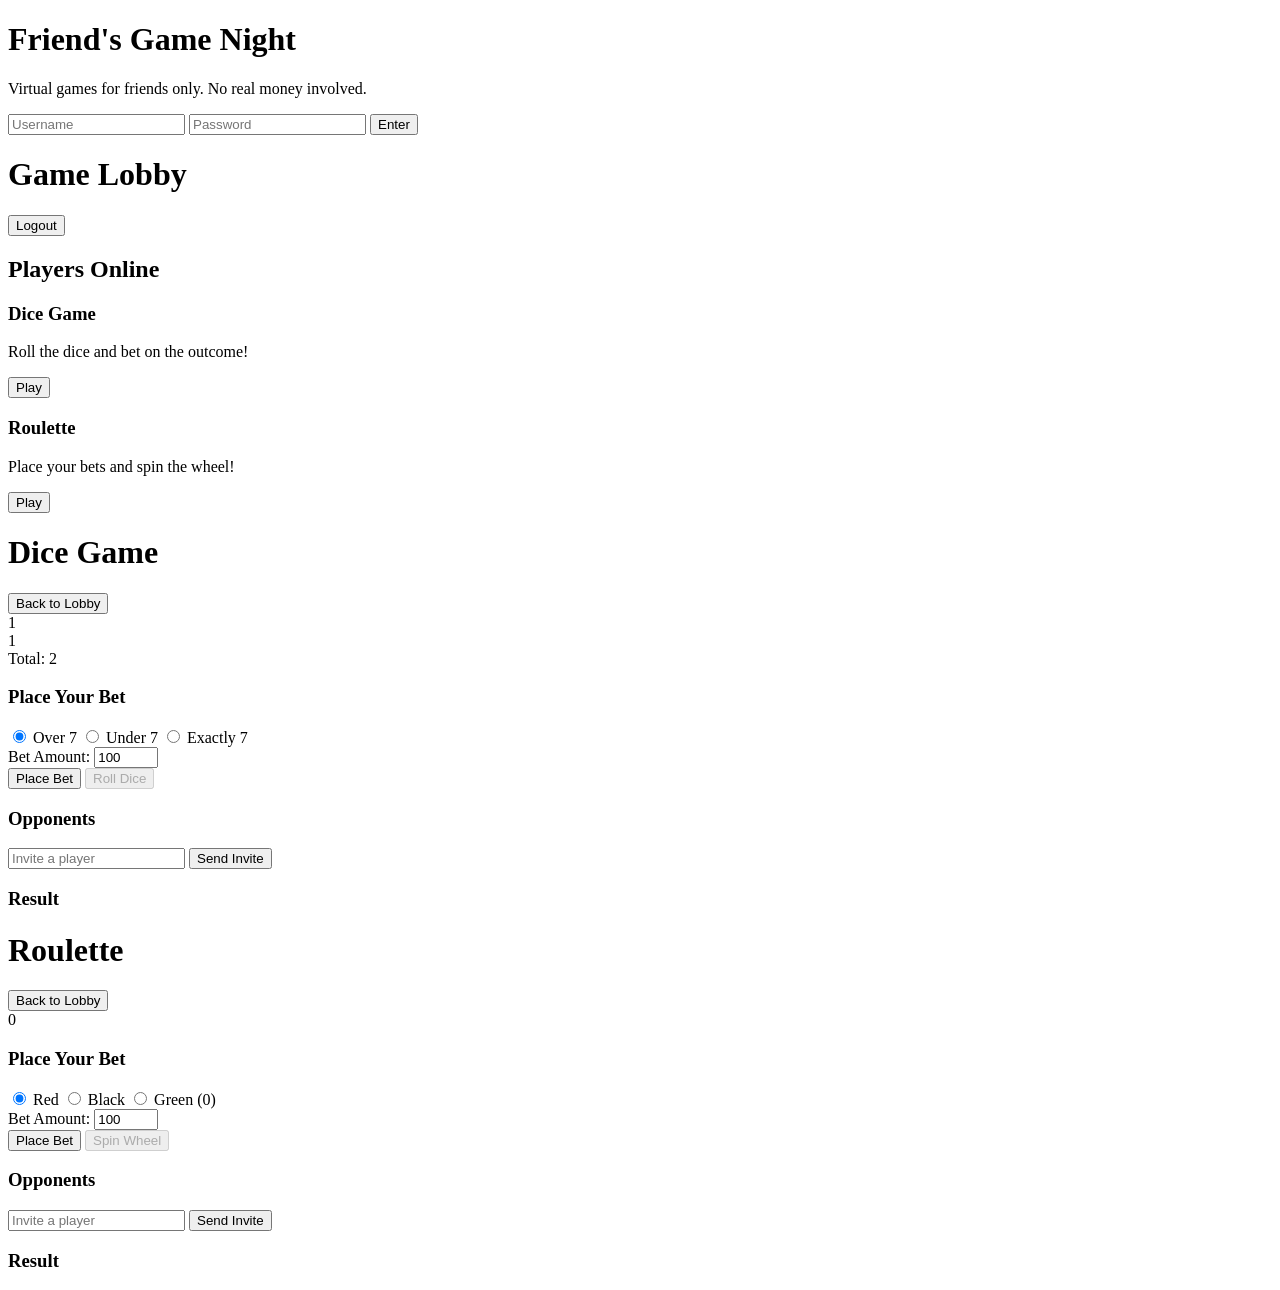
==== index.html @ ed7040b7 "Rename index-html.html to index.html" ====
<!DOCTYPE html>
<html lang="en">
<head>
    <meta charset="UTF-8">
    <meta name="viewport" content="width=device-width, initial-scale=1.0">
    <title>Friend's Game Night</title>
    <link rel="stylesheet" href="styles.css">
</head>
<body>
    <div class="container" id="login-container">
        <h1>Friend's Game Night</h1>
        <p>Virtual games for friends only. No real money involved.</p>
        <div class="login-form">
            <input type="text" id="username" placeholder="Username" required>
            <input type="password" id="password" placeholder="Password" required>
            <button id="login-btn">Enter</button>
            <p id="login-error" class="error-msg"></p>
        </div>
    </div>

    <div class="container hidden" id="lobby-container">
        <div class="header">
            <h1>Game Lobby</h1>
            <div class="user-info">
                <span id="user-name"></span>
                <span id="user-balance"></span>
                <button id="logout-btn">Logout</button>
            </div>
        </div>
        
        <div class="players-list">
            <h2>Players Online</h2>
            <ul id="players"></ul>
        </div>

        <div class="games-grid">
            <div class="game-card" id="dice-game">
                <h3>Dice Game</h3>
                <p>Roll the dice and bet on the outcome!</p>
                <button class="play-btn" data-game="dice">Play</button>
            </div>
            <div class="game-card" id="roulette-game">
                <h3>Roulette</h3>
                <p>Place your bets and spin the wheel!</p>
                <button class="play-btn" data-game="roulette">Play</button>
            </div>
        </div>
    </div>

    <div class="container hidden" id="dice-container">
        <div class="header">
            <h1>Dice Game</h1>
            <div class="user-info">
                <span id="dice-user-name"></span>
                <span id="dice-user-balance"></span>
                <button class="back-btn">Back to Lobby</button>
            </div>
        </div>
        
        <div class="game-area">
            <div class="dice-area">
                <div class="dice" id="dice1">1</div>
                <div class="dice" id="dice2">1</div>
                <div id="dice-total">Total: 2</div>
            </div>
            
            <div class="bet-options">
                <h3>Place Your Bet</h3>
                <div class="bet-type">
                    <label>
                        <input type="radio" name="bet-type" value="over7" checked> Over 7
                    </label>
                    <label>
                        <input type="radio" name="bet-type" value="under7"> Under 7
                    </label>
                    <label>
                        <input type="radio" name="bet-type" value="exactly7"> Exactly 7
                    </label>
                </div>
                
                <div class="bet-amount">
                    <label for="dice-bet-amount">Bet Amount:</label>
                    <input type="number" id="dice-bet-amount" min="10" max="1000" value="100">
                </div>
                
                <button id="place-dice-bet-btn">Place Bet</button>
                <button id="roll-dice-btn" disabled>Roll Dice</button>
            </div>
            
            <div class="opponents">
                <h3>Opponents</h3>
                <ul id="dice-opponents"></ul>
                <input type="text" id="invite-player" placeholder="Invite a player">
                <button id="send-invite-btn">Send Invite</button>
            </div>
            
            <div id="dice-result" class="result-area hidden">
                <h3>Result</h3>
                <p id="dice-result-text"></p>
            </div>
        </div>
    </div>

    <div class="container hidden" id="roulette-container">
        <div class="header">
            <h1>Roulette</h1>
            <div class="user-info">
                <span id="roulette-user-name"></span>
                <span id="roulette-user-balance"></span>
                <button class="back-btn">Back to Lobby</button>
            </div>
        </div>
        
        <div class="game-area">
            <div class="roulette-wheel">
                <div class="wheel" id="wheel">
                    <div class="wheel-inner">
                        <div class="wheel-center"></div>
                    </div>
                </div>
                <div id="ball"></div>
                <div id="result-number">0</div>
            </div>
            
            <div class="bet-options">
                <h3>Place Your Bet</h3>
                <div class="bet-type">
                    <label>
                        <input type="radio" name="roulette-bet-type" value="red" checked> Red
                    </label>
                    <label>
                        <input type="radio" name="roulette-bet-type" value="black"> Black
                    </label>
                    <label>
                        <input type="radio" name="roulette-bet-type" value="green"> Green (0)
                    </label>
                </div>
                
                <div class="bet-amount">
                    <label for="roulette-bet-amount">Bet Amount:</label>
                    <input type="number" id="roulette-bet-amount" min="10" max="1000" value="100">
                </div>
                
                <button id="place-roulette-bet-btn">Place Bet</button>
                <button id="spin-wheel-btn" disabled>Spin Wheel</button>
            </div>
            
            <div class="opponents">
                <h3>Opponents</h3>
                <ul id="roulette-opponents"></ul>
                <input type="text" id="roulette-invite-player" placeholder="Invite a player">
                <button id="roulette-send-invite-btn">Send Invite</button>
            </div>
            
            <div id="roulette-result" class="result-area hidden">
                <h3>Result</h3>
                <p id="roulette-result-text"></p>
            </div>
        </div>
    </div>

    <script src="script.js"></script>
</body>
</html>
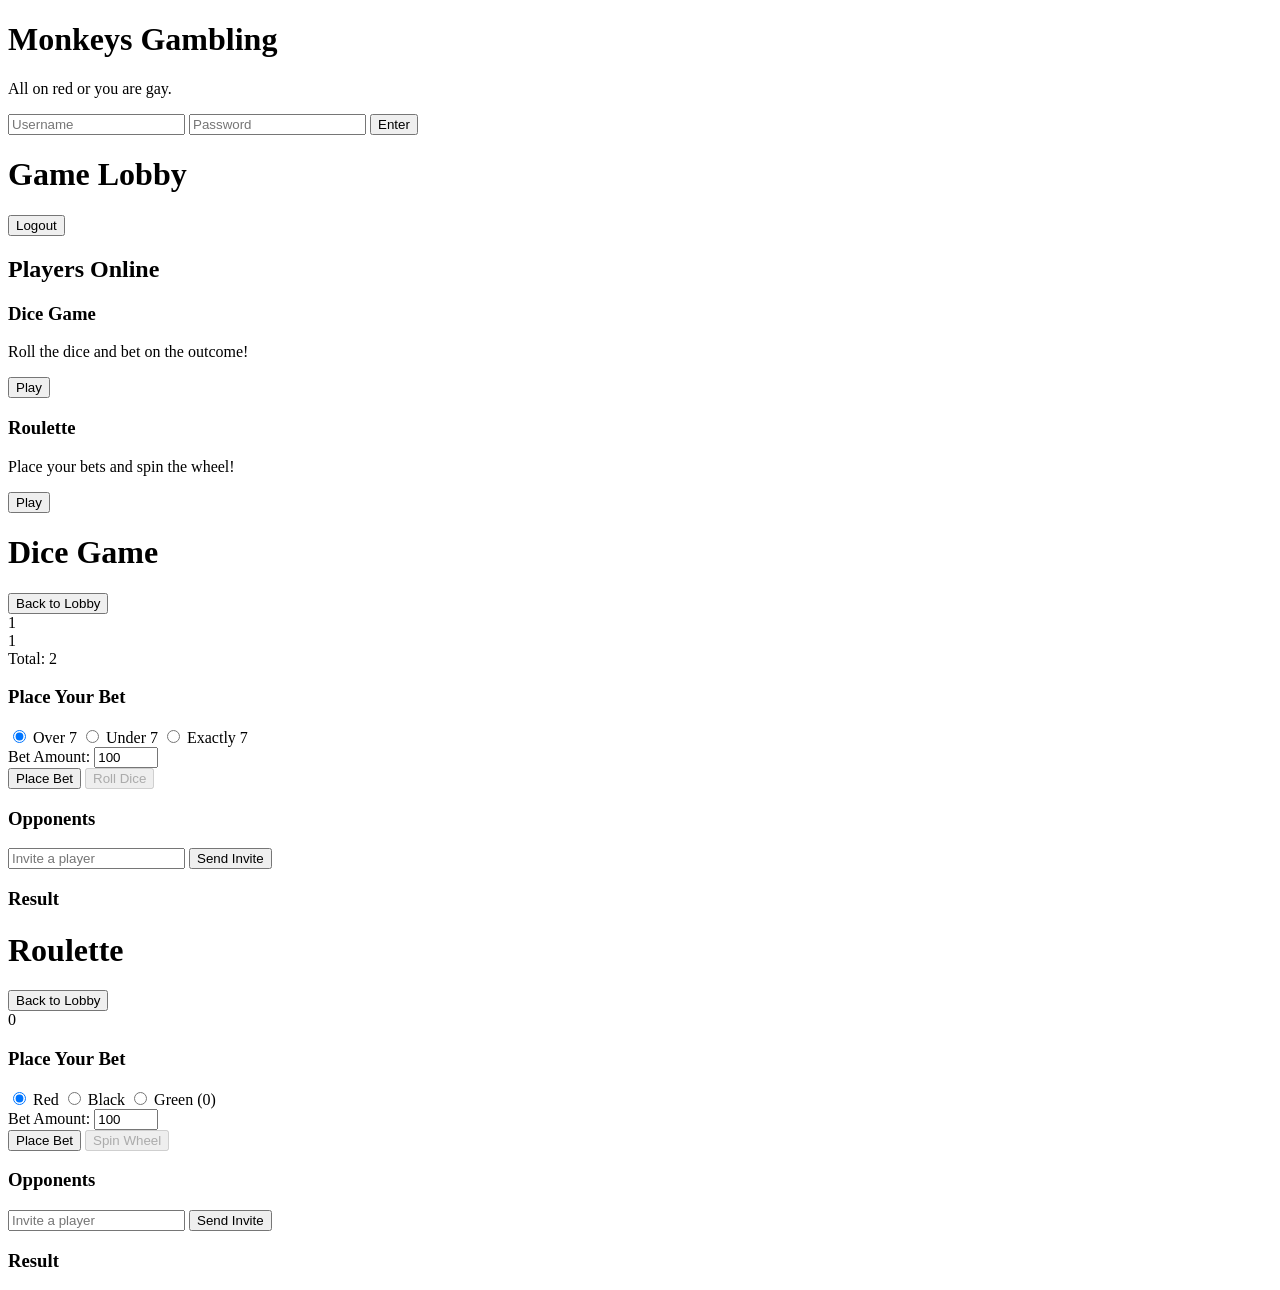
==== commit b5066bed: "Update index.html" ====
--- a/index.html
+++ b/index.html
@@ -8,8 +8,8 @@
 </head>
 <body>
     <div class="container" id="login-container">
-        <h1>Friend's Game Night</h1>
-        <p>Virtual games for friends only. No real money involved.</p>
+        <h1>Monkeys Gambling</h1>
+        <p>All on red or you are gay.</p>
         <div class="login-form">
             <input type="text" id="username" placeholder="Username" required>
             <input type="password" id="password" placeholder="Password" required>
